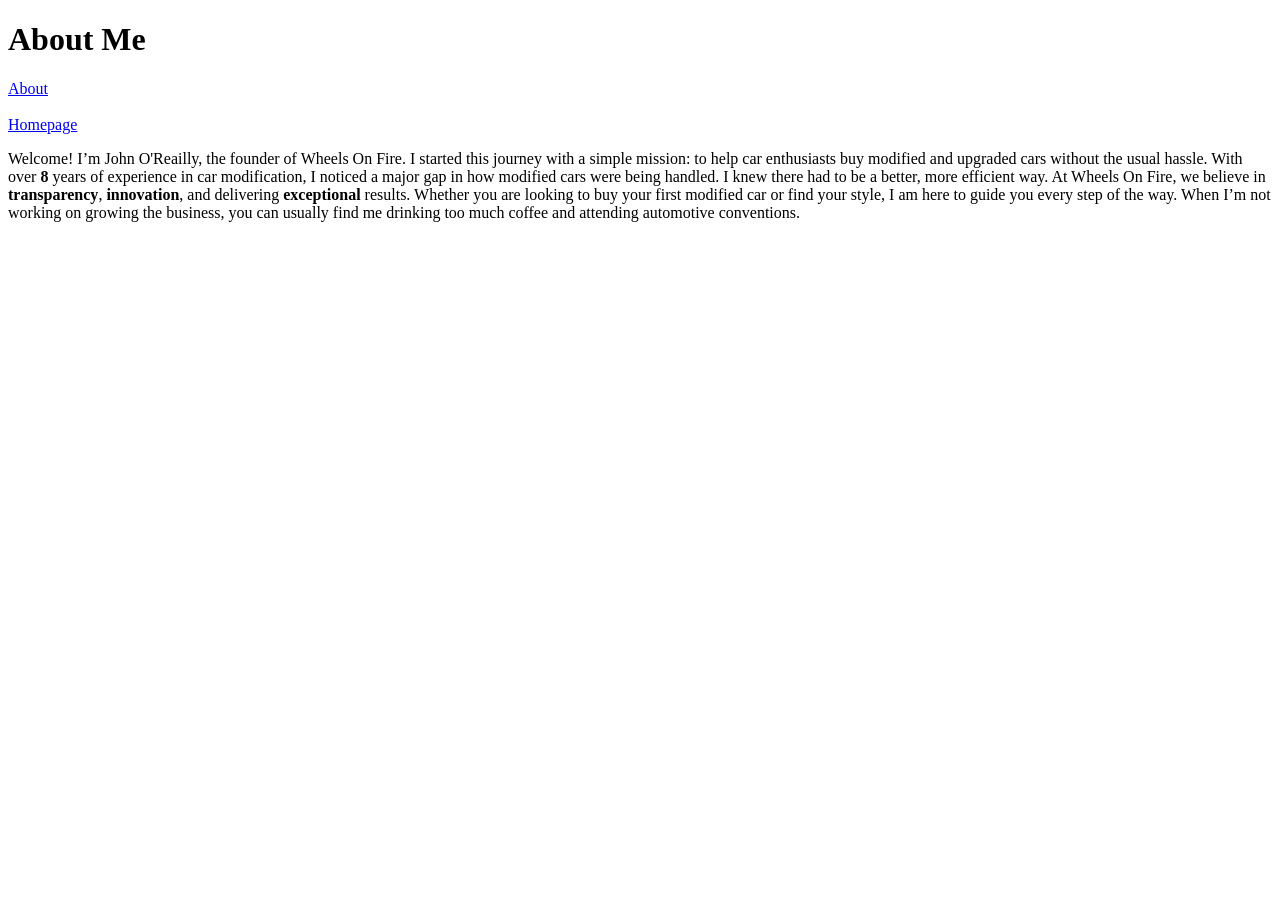
==== about.html @ f6ef4aa2 "websitev1 first iteration" ====
<!DOCTYPE html>
<html lang="en">
<head>
    <meta charset="UTF-8">
    <meta name="viewport" content="width=device-width, initial-scale=1.0">
    <title>Wheels On fire</title>
</head>
<h1> About Me</h1>
<body>

    <nav>
        <a href ="about.html">About</a>
        <br></br>
        <a href ="index.html">Homepage</a>
    <nav>
    <p>Welcome! I’m John O'Reailly, the founder of Wheels On Fire.
I started this journey with a simple mission: to help car enthusiasts buy modified and upgraded cars without the usual hassle. With over <b>8</b> years of experience in car modification, I noticed a major gap in how modified cars were being handled. I knew there had to be a better, more efficient way.
At Wheels On Fire, we believe in <b>transparency</b>, <b>innovation</b>, and delivering <b>exceptional</b> results. Whether you are looking to buy your first modified car or find your style, I am here to guide you every step of the way.
When I’m not working on growing the business, you can usually find me drinking too much coffee and attending automotive conventions.
    </p>
</body>
</html>
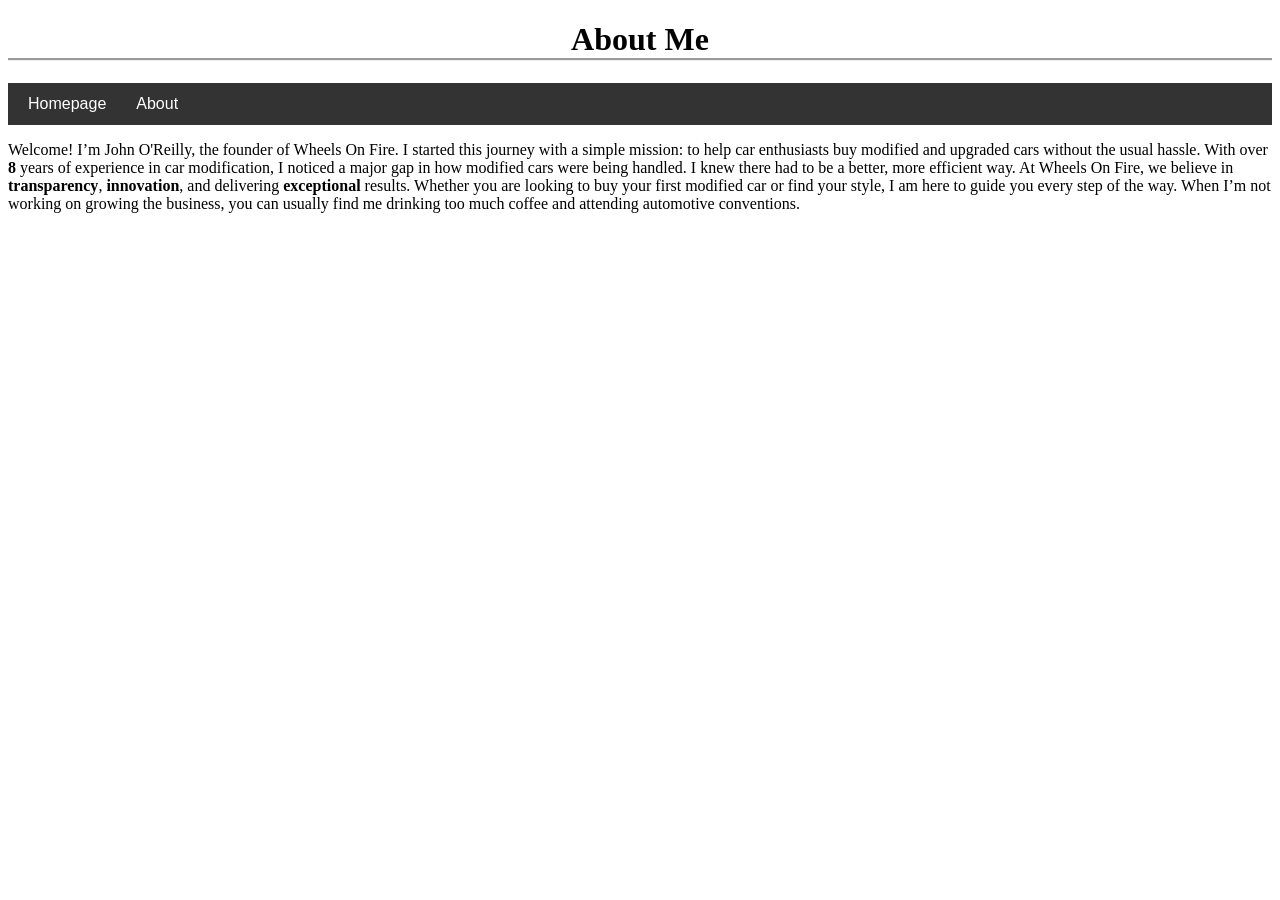
==== commit 991e5fa6: "beginning of css" ====
--- a/about.html
+++ b/about.html
@@ -1,19 +1,19 @@
 <!DOCTYPE html>
-<html lang="en">
+<html lang="en-GB">
 <head>
     <meta charset="UTF-8">
     <meta name="viewport" content="width=device-width, initial-scale=1.0">
     <title>Wheels On fire</title>
+    <link rel="stylesheet" href="style.css">
 </head>
 <h1> About Me</h1>
 <body>
 
     <nav>
-        <a href ="about.html">About</a>
-        <br></br>
-        <a href ="index.html">Homepage</a>
-    <nav>
-    <p>Welcome! I’m John O'Reailly, the founder of Wheels On Fire.
+        <a href="index.html">Homepage</a>
+        <a href="about.html">About</a>
+    </nav>
+    <p>Welcome! I’m John O'Reilly, the founder of Wheels On Fire.
 I started this journey with a simple mission: to help car enthusiasts buy modified and upgraded cars without the usual hassle. With over <b>8</b> years of experience in car modification, I noticed a major gap in how modified cars were being handled. I knew there had to be a better, more efficient way.
 At Wheels On Fire, we believe in <b>transparency</b>, <b>innovation</b>, and delivering <b>exceptional</b> results. Whether you are looking to buy your first modified car or find your style, I am here to guide you every step of the way.
 When I’m not working on growing the business, you can usually find me drinking too much coffee and attending automotive conventions.
--- a/style.css
+++ b/style.css
@@ -0,0 +1,27 @@
+/*clarity city*/
+
+nav :hover {
+  color: red;
+  text-decoration: underline;
+  background-color: #333;
+}
+h1{
+  border-style: hidden;
+  text-align: center;
+  border-bottom-style:groove; 
+}
+
+/*REMEMBER*/
+nav {
+  display: flex;
+  gap: 30px;
+  background-color: #333;
+  padding: 12px 20px;
+}
+
+nav a {
+  color: white;
+  text-decoration: none;
+  font-family: sans-serif;
+}
+
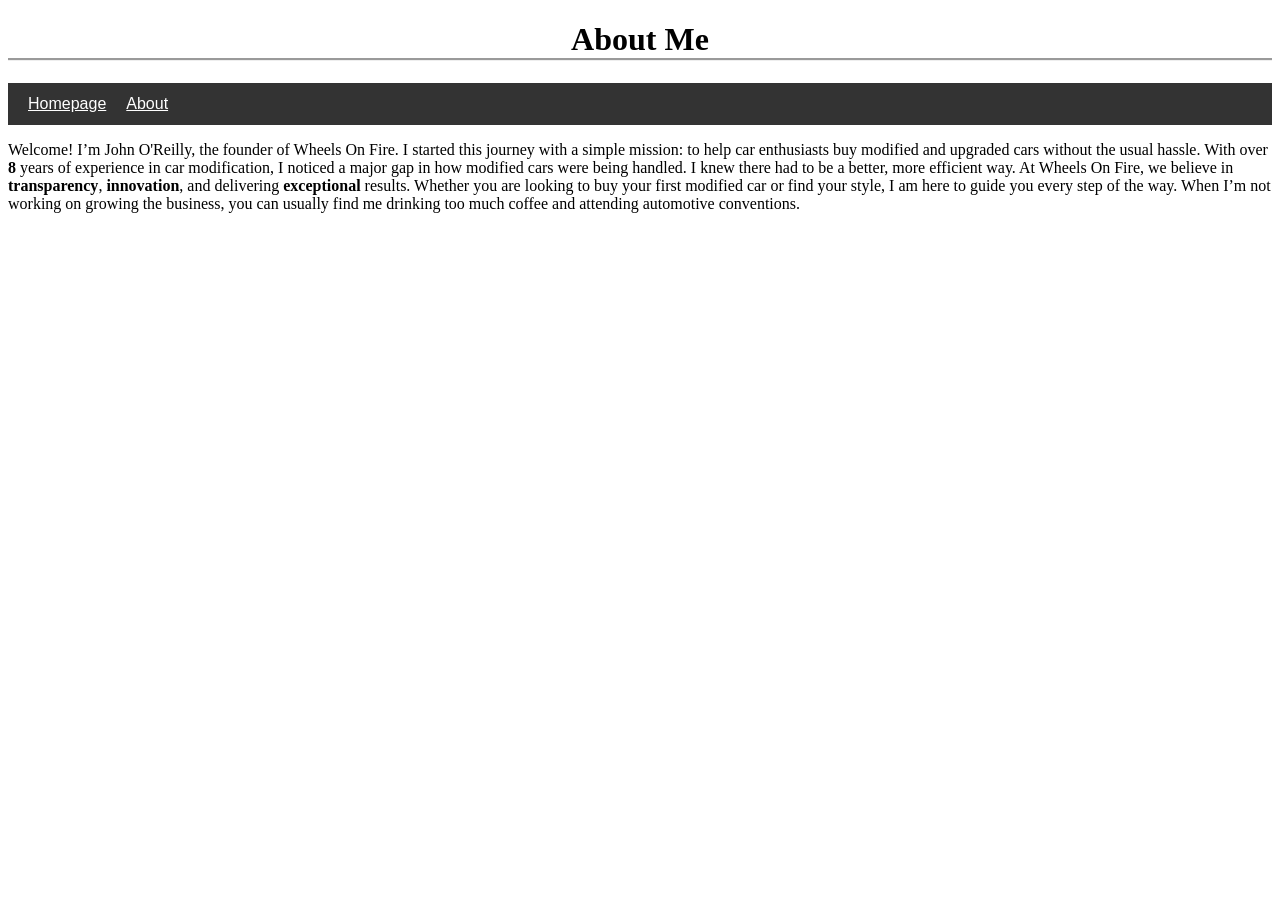
==== commit e4100f64: "further css updates" ====
--- a/about.html
+++ b/about.html
@@ -11,9 +11,9 @@
 
     <nav>
         <a href="index.html">Homepage</a>
-        <a href="about.html">About</a>
+        <a href="about.html">About</a>                       
     </nav>
-    <p>Welcome! I’m John O'Reilly, the founder of Wheels On Fire.
+    <p id="abtme">Welcome! I’m John O'Reilly, the founder of Wheels On Fire.
 I started this journey with a simple mission: to help car enthusiasts buy modified and upgraded cars without the usual hassle. With over <b>8</b> years of experience in car modification, I noticed a major gap in how modified cars were being handled. I knew there had to be a better, more efficient way.
 At Wheels On Fire, we believe in <b>transparency</b>, <b>innovation</b>, and delivering <b>exceptional</b> results. Whether you are looking to buy your first modified car or find your style, I am here to guide you every step of the way.
 When I’m not working on growing the business, you can usually find me drinking too much coffee and attending automotive conventions.
--- a/style.css
+++ b/style.css
@@ -1,9 +1,8 @@
 /*clarity city*/
 
 nav :hover {
-  color: red;
+  color: lightblue;
   text-decoration: underline;
-  background-color: #333;
 }
 h1{
   border-style: hidden;
@@ -14,14 +13,24 @@
 /*REMEMBER*/
 nav {
   display: flex;
-  gap: 30px;
+  gap: 20px;
   background-color: #333;
   padding: 12px 20px;
 }
 
 nav a {
   color: white;
-  text-decoration: none;
   font-family: sans-serif;
 }
+nav{
+  position: sticky;
+}
+img{
+  margin-top: 10px;
 
+}
+footer p{
+  font-family:Impact, Haettenschweiler, 'Arial Narrow Bold', sans-serif;
+  background-color: grey;
+  padding: 10px 20px;
+}
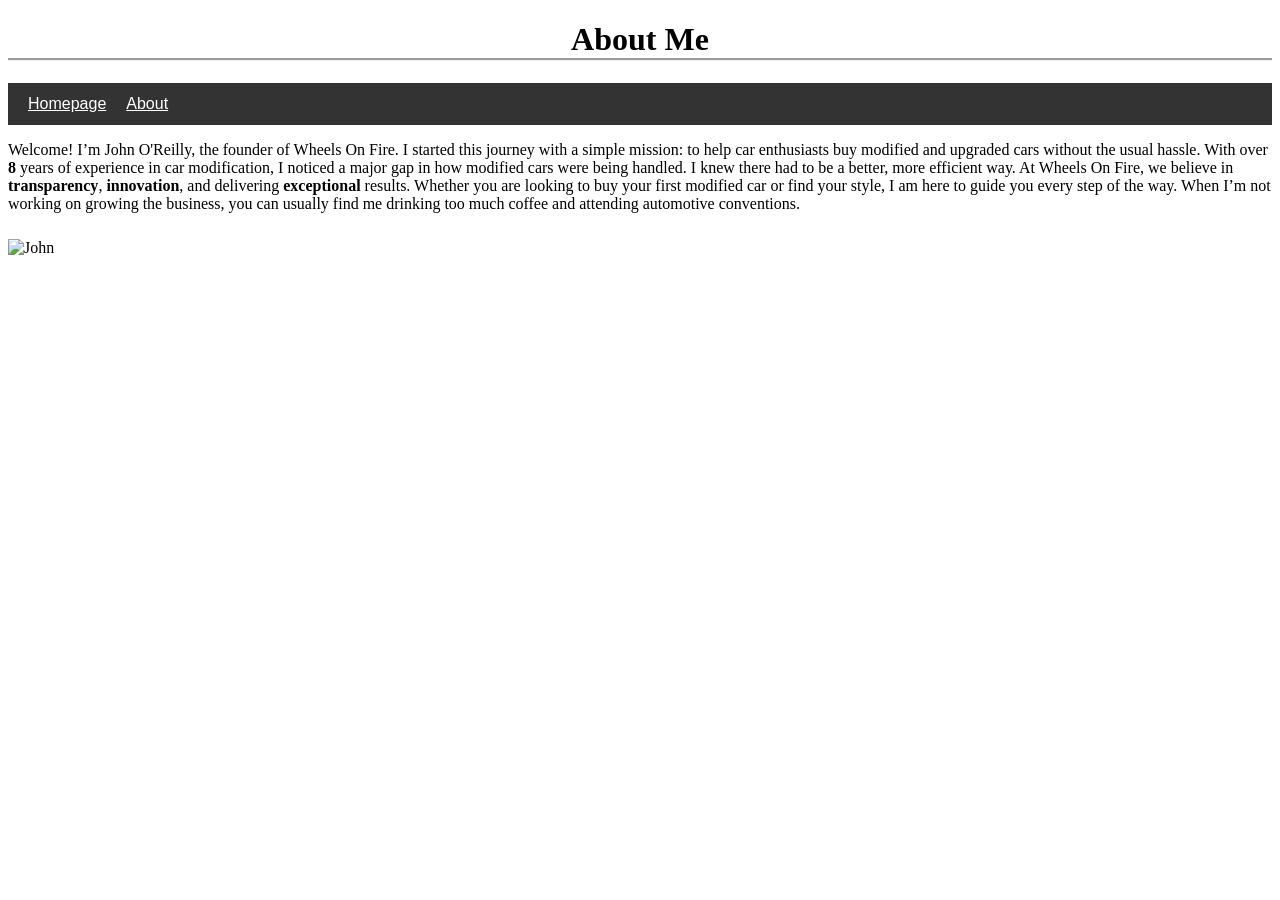
==== commit 61a7b463: "css" ====
--- a/about.html
+++ b/about.html
@@ -18,5 +18,7 @@
 At Wheels On Fire, we believe in <b>transparency</b>, <b>innovation</b>, and delivering <b>exceptional</b> results. Whether you are looking to buy your first modified car or find your style, I am here to guide you every step of the way.
 When I’m not working on growing the business, you can usually find me drinking too much coffee and attending automotive conventions.
     </p>
+
+<img class="JohnPortrait" src="https://images.unsplash.com/vector-1789348407412-c48788a5b35a?q=80&w=2182&auto=format&fit=crop&ixlib=rb-4.1.0&ixid=NHwxMjA3fDA%3D" width="300" height="300" alt="John">
 </body>
 </html>
--- a/style.css
+++ b/style.css
@@ -16,6 +16,7 @@
   gap: 20px;
   background-color: #333;
   padding: 12px 20px;
+  margin-bottom: 5px;
 }
 
 nav a {
@@ -33,4 +34,10 @@
   font-family:Impact, Haettenschweiler, 'Arial Narrow Bold', sans-serif;
   background-color: grey;
   padding: 10px 20px;
+}
+
+img.JohnPortrait {
+  
+  border-style: solid;
+  border: 2px slategray;
 }
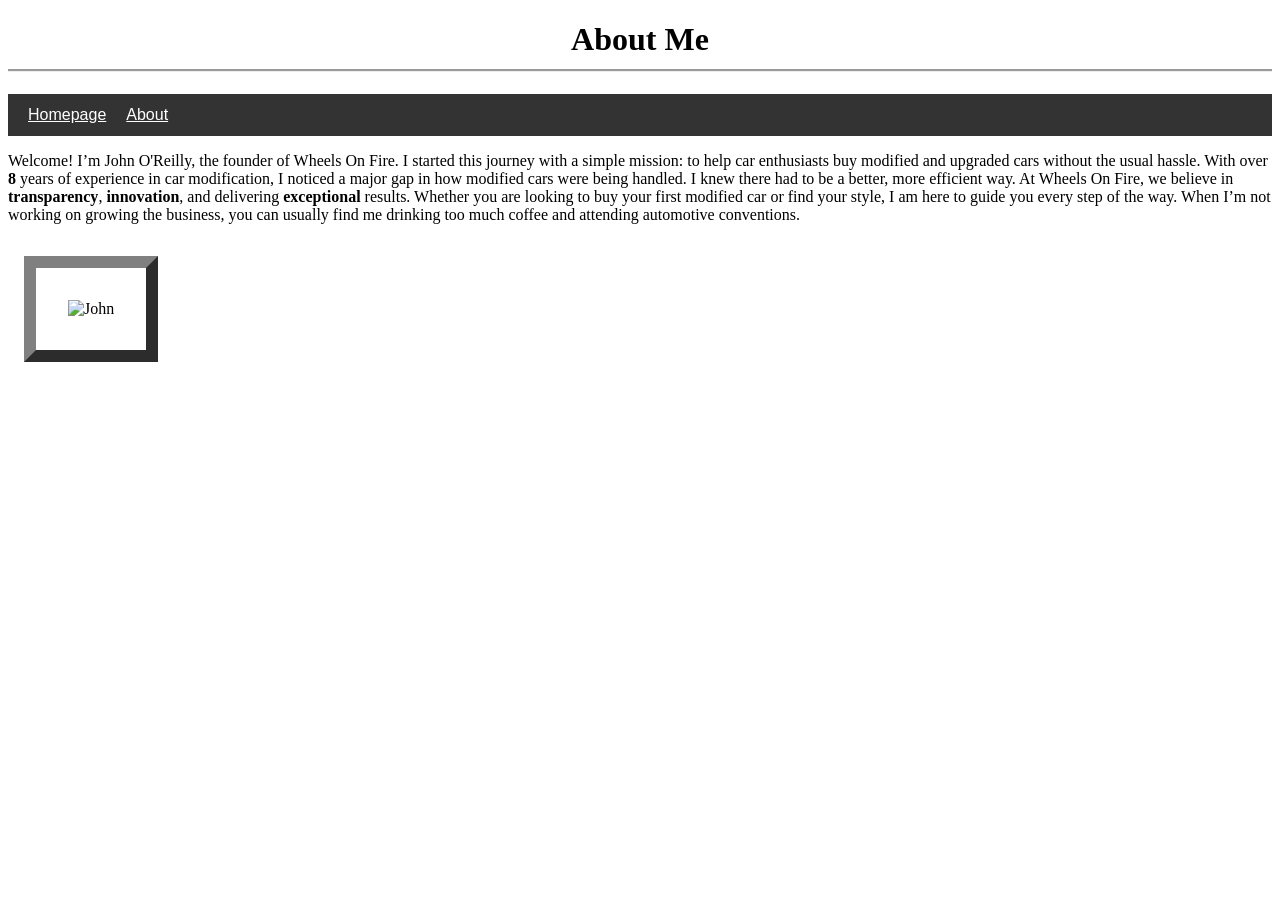
==== commit d62f39cf: "css" ====
--- a/about.html
+++ b/about.html
@@ -6,7 +6,7 @@
     <title>Wheels On fire</title>
     <link rel="stylesheet" href="style.css">
 </head>
-<h1> About Me</h1>
+<h1 id="abttitle"> About Me</h1>
 <body>
 
     <nav>
--- a/style.css
+++ b/style.css
@@ -8,6 +8,10 @@
   border-style: hidden;
   text-align: center;
   border-bottom-style:groove; 
+  height: 3rem;
+}
+#titlehp{
+  color: orange;
 }
 
 /*REMEMBER*/
@@ -17,16 +21,15 @@
   background-color: #333;
   padding: 12px 20px;
   margin-bottom: 5px;
+  position: sticky
 }
 
 nav a {
   color: white;
   font-family: sans-serif;
 }
-nav{
-  position: sticky;
-}
-img{
+
+#vintcar{
   margin-top: 10px;
 
 }
@@ -37,7 +40,24 @@
 }
 
 img.JohnPortrait {
-  
-  border-style: solid;
-  border: 2px slategray;
+  width: 17rem;
+  height: 18rem;
+  border: 0.75rem outset grey;
+  padding: 2rem;
+  margin: 1rem;
+}
+summary:hover{
+  color: rgb(25, 97, 1);
+  text-decoration: underline;
+
+}
+#titlehp{
+  background-image: url(https://images.unsplash.com/photo-1507048947301-7afc2aca0edc?q=80&w=872&auto=format&fit=crop&ixlib=rb-4.1.0&ixid=NHwxMjA3fDA%3D);
+  background-repeat: 3;
+  background-size: 100% 100%;
+
+}
+
+#abttitle{
+  background-image: url(https://plus.unsplash.com/premium_photo-1677009835876-4a29ddc4cc2c?w=600&auto=format&fit=crop&q=60&ixlib=rb-4.1.0&ixid=NHwxMjA3fDA%3D);
 }
